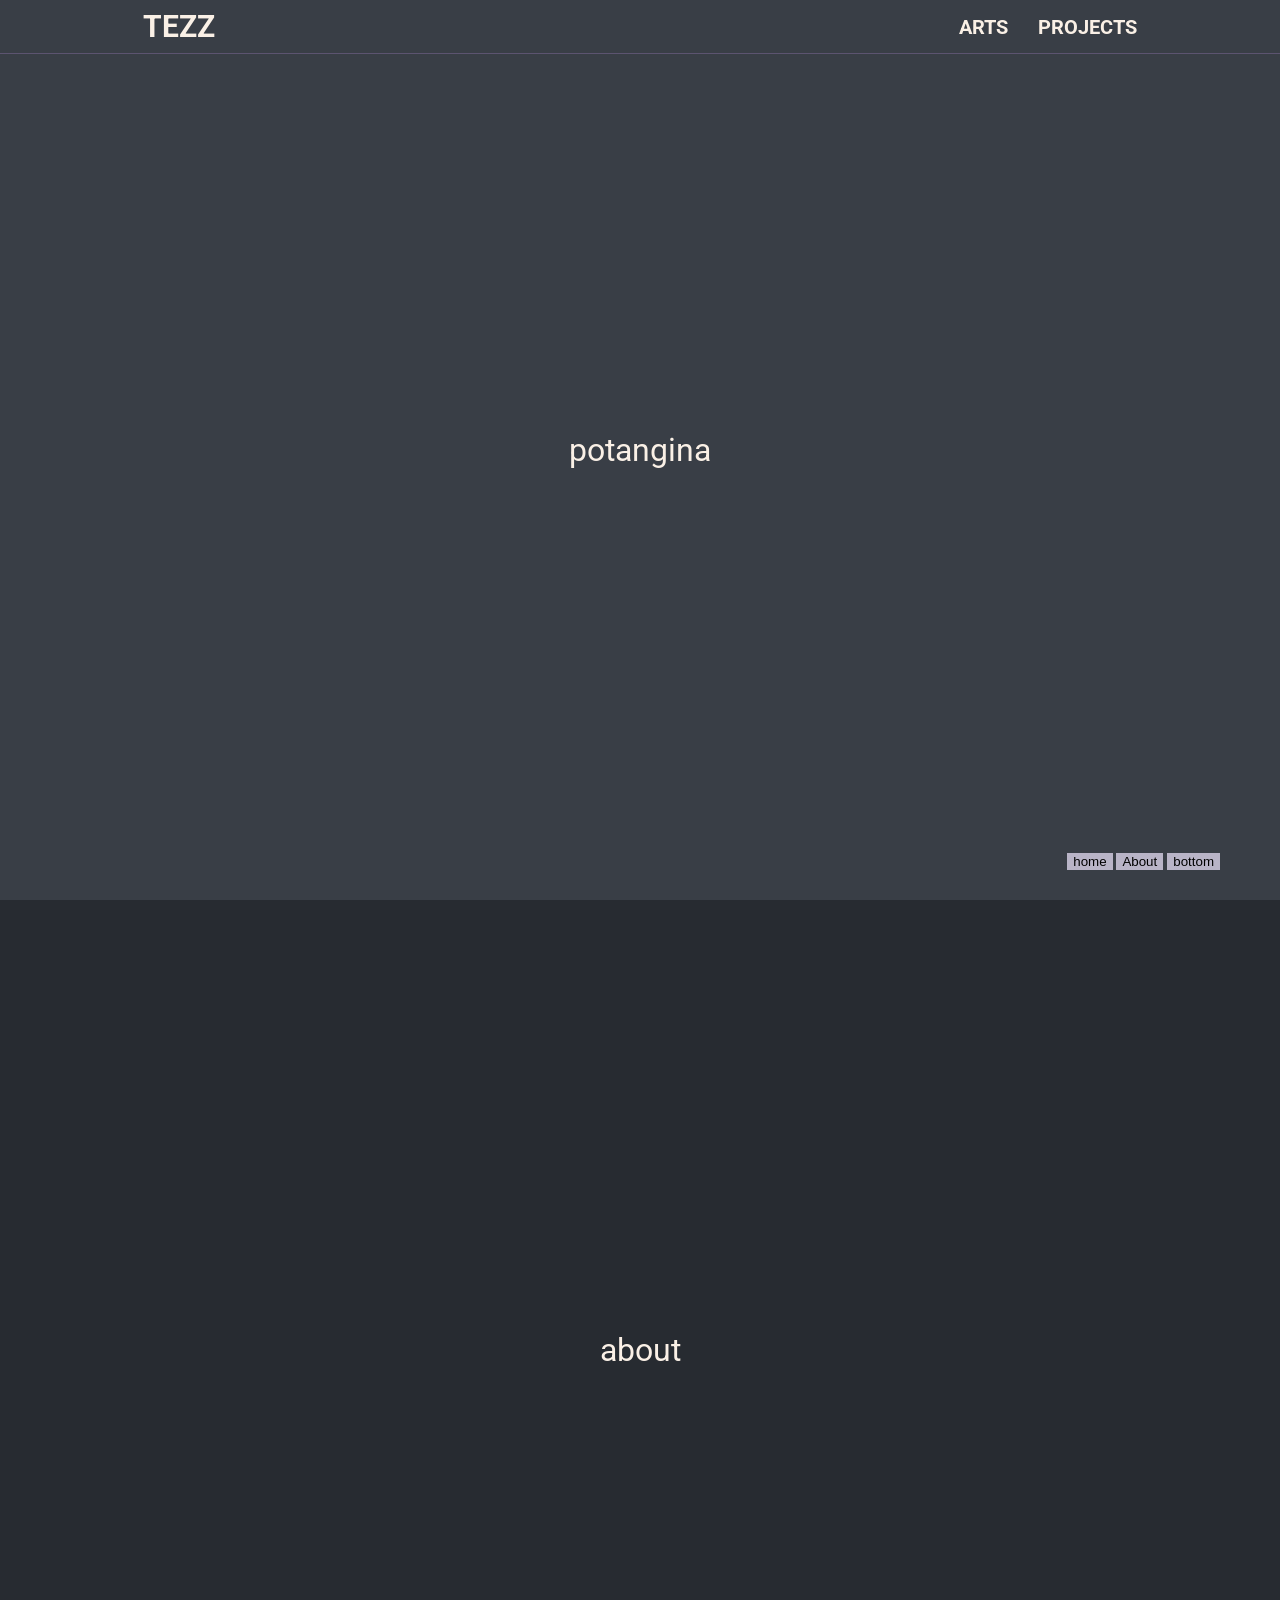
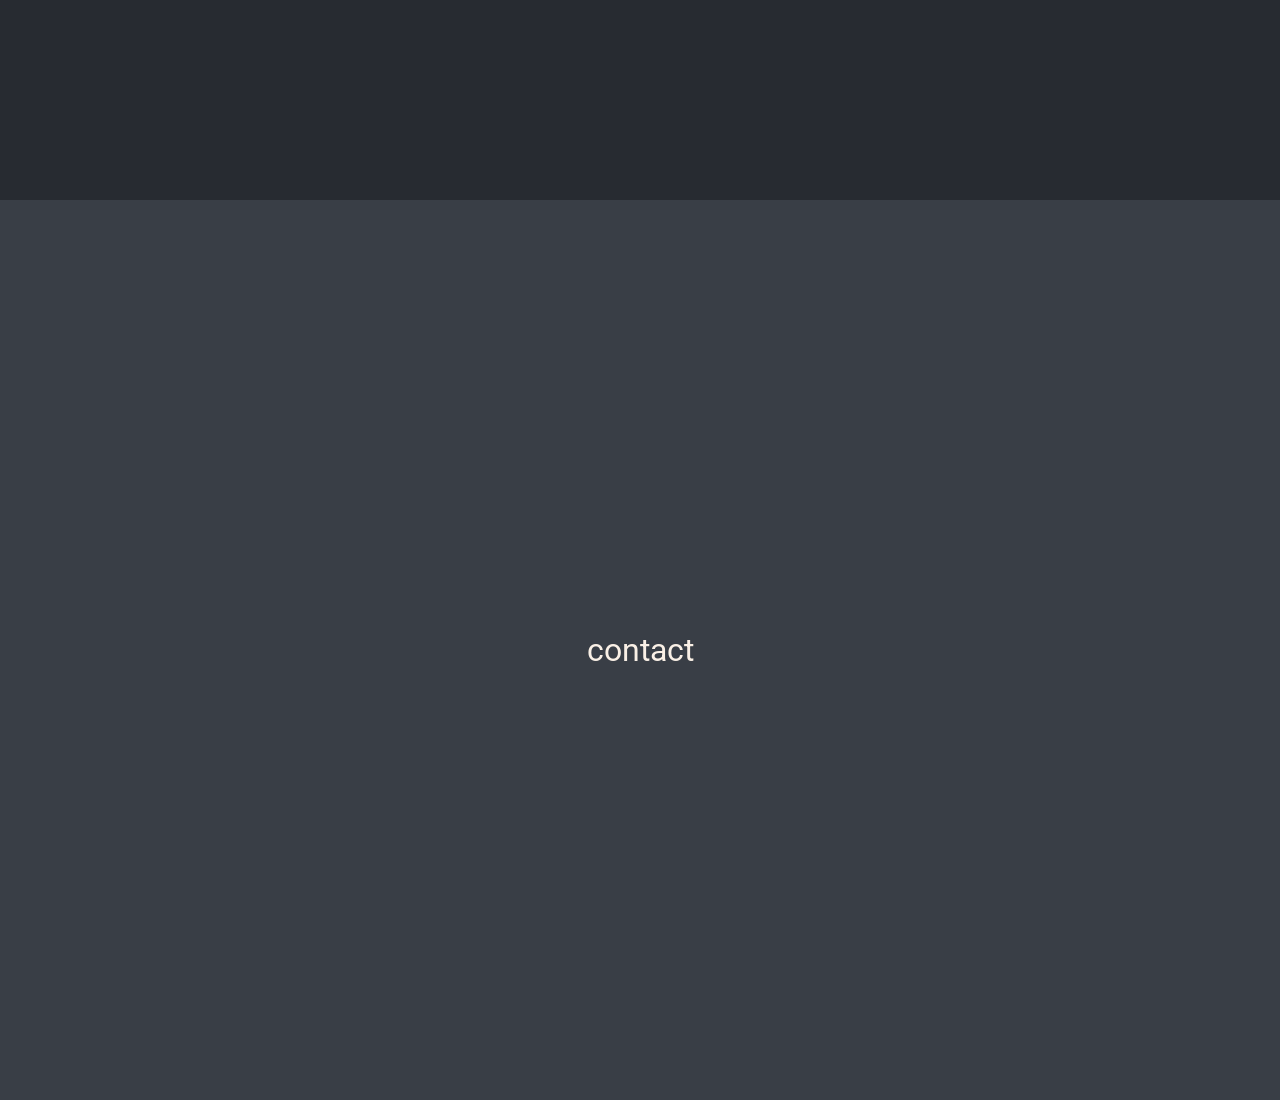
==== 1 test/index.html @ 0ce2b44e "updated" ====
<!DOCTYPE html>
<html lang="en">
<head>
    <meta charset="UTF-8">
    <meta name="viewport" content="width=device-width, initial-scale=1.0">
    <link rel="stylesheet" href="styles.css">

    <link rel="preconnect" href="https://fonts.googleapis.com">
    <link rel="preconnect" href="https://fonts.gstatic.com" crossorigin>
    <link href="https://fonts.googleapis.com/css2?family=Roboto:wght@300;400;900&display=swap" rel="stylesheet">
</head>

<body>
    <header>
        <div class="navbar">
            <div class="navlogo">
                <a href="#">tezz</a></div>
            <div class="navbutt">
                <div>
                    <a href="#">arts</a>
                </div>
                <div>
                    <a href="#">projects</a>
                </div>
            </div>
        </div>
    </header>

    <section class="section home">
        <p>potangina</p>
    </section>

    <section class="section about">
        <p>about</p>
    </section>

    <section class="section contact">
        <p>contact</p>
    </section>
    <div class="sidebutt">
        <button class="topButt">home</button>
        <button class="abtButt">About</button>
        <button class="botButt">bottom</button>
    </div>
    <script src="script.js"></script>
</body>
</html>
---- 1 test/styles.css ----
body {
    margin: 0;
    padding: 0;
    font-family: 'Roboto', sans-serif;
    overflow: hidden; /* Hide scrollbars */
  }

  .section {
    height: 100vh;
    background-color: #393E46; 
    color: #FAF0E6; 
    display: flex;
    align-items: center;
    justify-content: center;
    font-size: 2em;
  }
  
  /* NAVVVVV https://colorhunt.co/palette/352f445c5470b9b4c7faf0e6 */
  .navbar {
    position: fixed; 
    width: 100%; 
    top: 0; 
    padding: 1vh 0px;
    display: flex;
    
    text-transform: uppercase;
    font-weight: bold;

    border-bottom: 1px solid #5C5470;

    justify-content: space-between;
    align-items: center;
  }
  
  .navbar div { /* NAVVVVV*/
    display: flex;
    padding: 0;
    flex-grow: 0;
  }

  .navbar a {   /* nav TEXTTT */
    color: #FAF0E6; 
    text-decoration: none; 
    margin: 0 15px;
    font-size: 20px;
  }

  .navbar.dark a {
    color: #fff;
}


  .navlogo {
    margin-left: 10%; /* 10% margin from the left side */
}

.navbutt {
    display: flex;
    margin-right: 10%; 
}

  .navlogo a{
    font-size: 30px;
  }

.home span {
  color: aqua;
}

/* SECTION */


.home p{
  margin-left: 5%; /* 10% margin from the left side */
  margin-right: 5%; /* 10% margin from the left side */
}

.about {
background-color: #272b31;
}

.contact {
}


.sidebutt {
  position: fixed;
  bottom: 20px;
  right: 40px;
  padding: 10px 20px;
  color: #fff;
  border: none;
  cursor: pointer;
}

.sidebutt button {
  background-color: #B9B4C7;
  border: none;
  cursor: pointer;
}

@media (max-width: 480px) {
  .navbar {
    justify-content: space-around;
    padding: 1vh 0px;
  }
  .navlogo {
    margin-left: 0px; /* 10% margin from the left side */
  }
  
.navbutt {
  margin-right: 5%; 
}
}
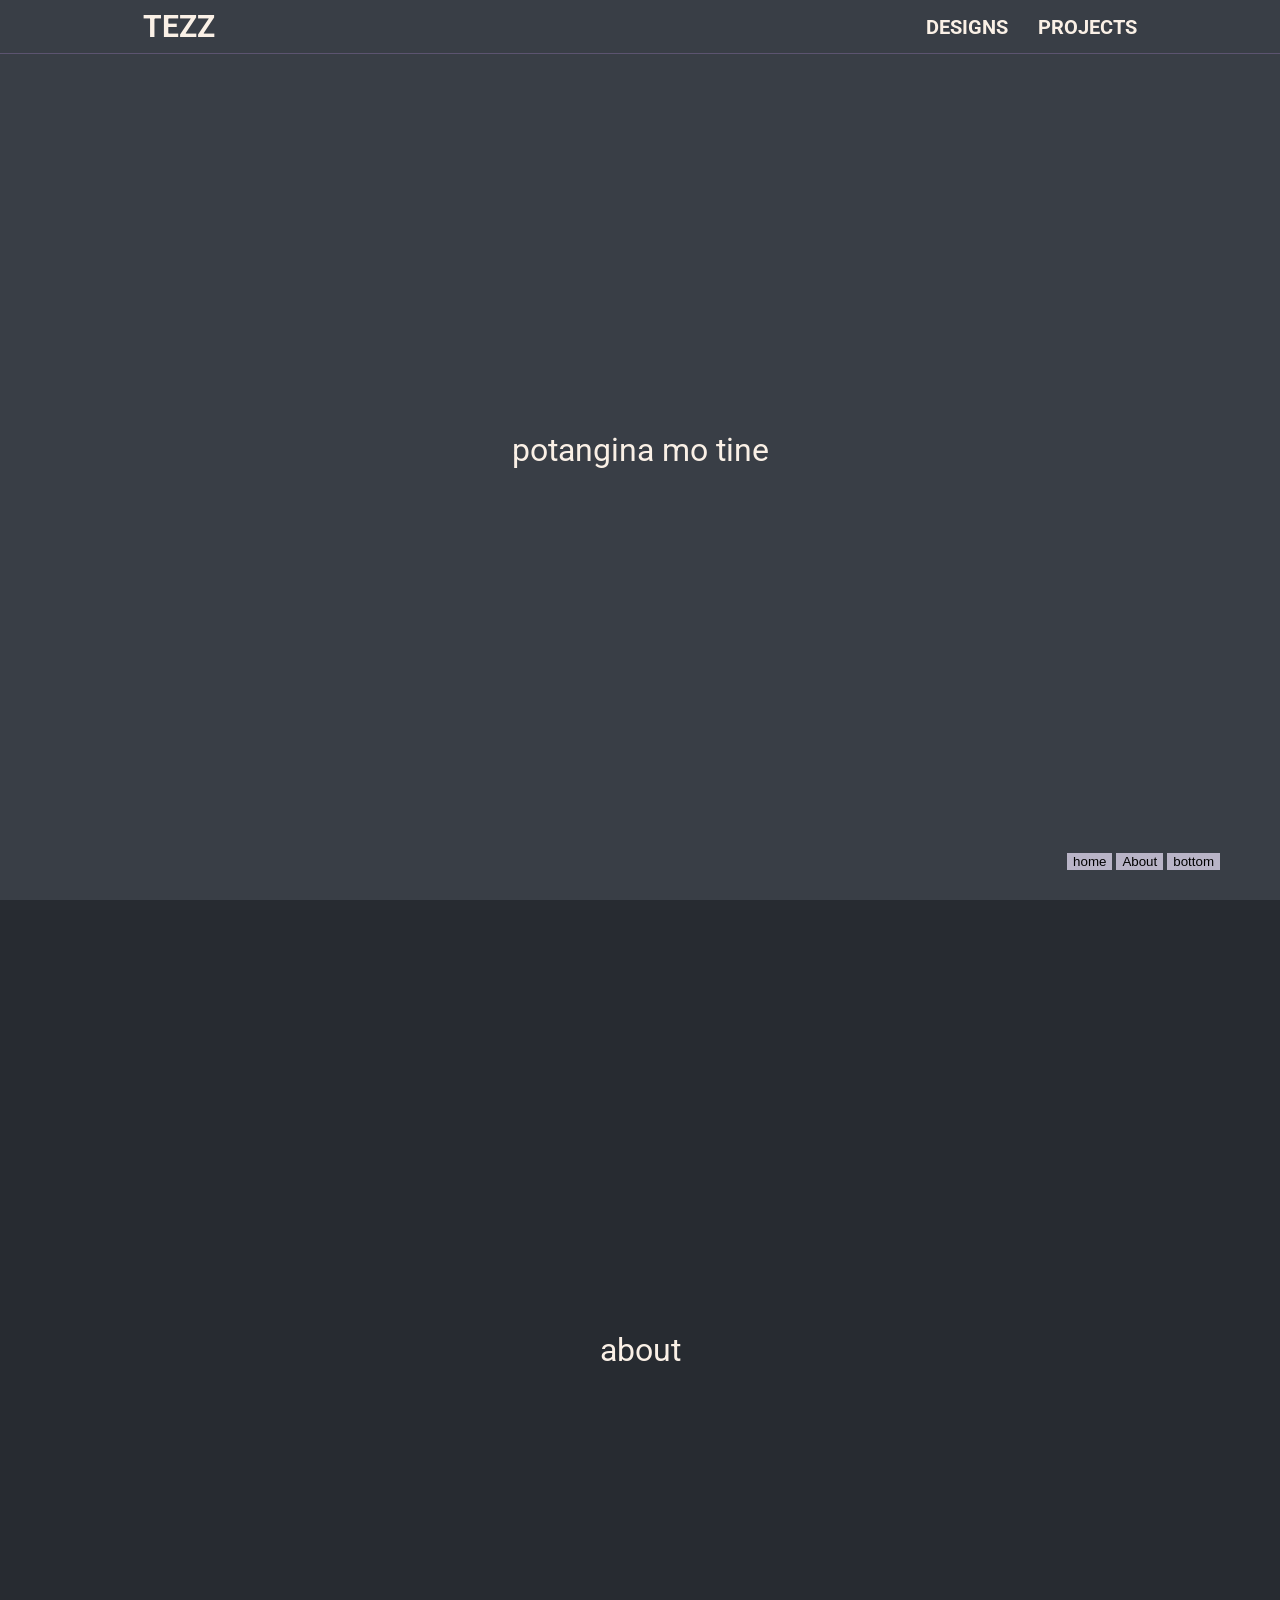
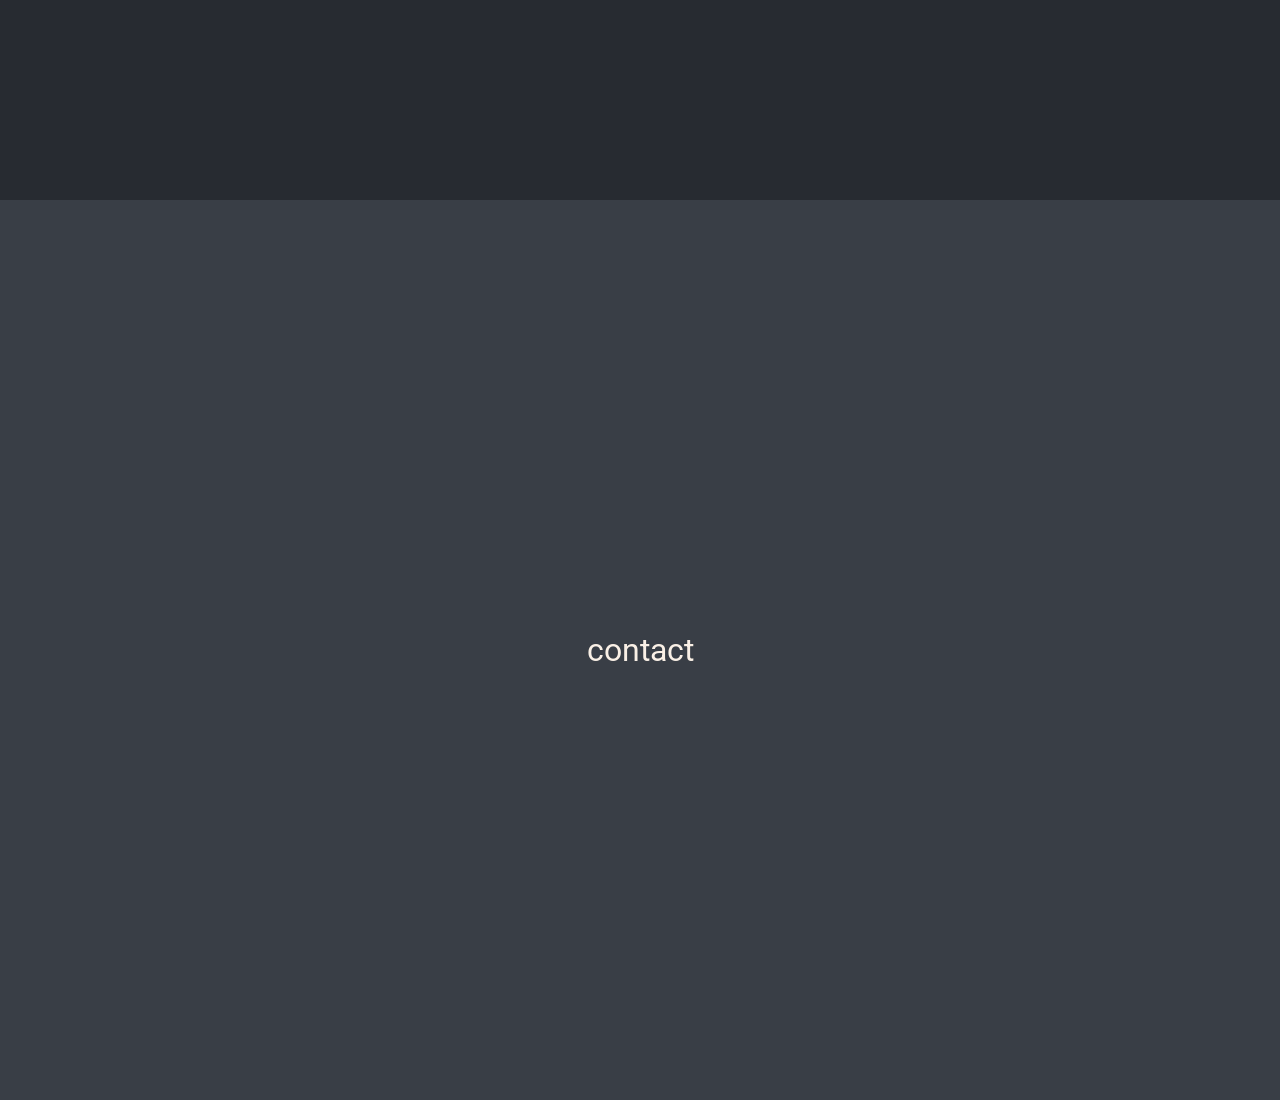
==== commit 1533c5fa: "updated" ====
--- a/1 test/index.html
+++ b/1 test/index.html
@@ -17,7 +17,7 @@
                 <a href="#">tezz</a></div>
             <div class="navbutt">
                 <div>
-                    <a href="#">arts</a>
+                    <a href="#">designs</a>
                 </div>
                 <div>
                     <a href="#">projects</a>
@@ -27,7 +27,7 @@
     </header>
 
     <section class="section home">
-        <p>potangina</p>
+        <p>potangina mo tine</p>
     </section>
 
     <section class="section about">
--- a/1 test/styles.css
+++ b/1 test/styles.css
@@ -99,6 +99,7 @@
   cursor: pointer;
 }
 
+
 @media (max-width: 480px) {
   .navbar {
     justify-content: space-around;
@@ -108,7 +109,7 @@
     margin-left: 0px; /* 10% margin from the left side */
   }
   
-.navbutt {
-  margin-right: 5%; 
-}
+  .navbutt {
+    margin-right: 0; 
+  }
 }
